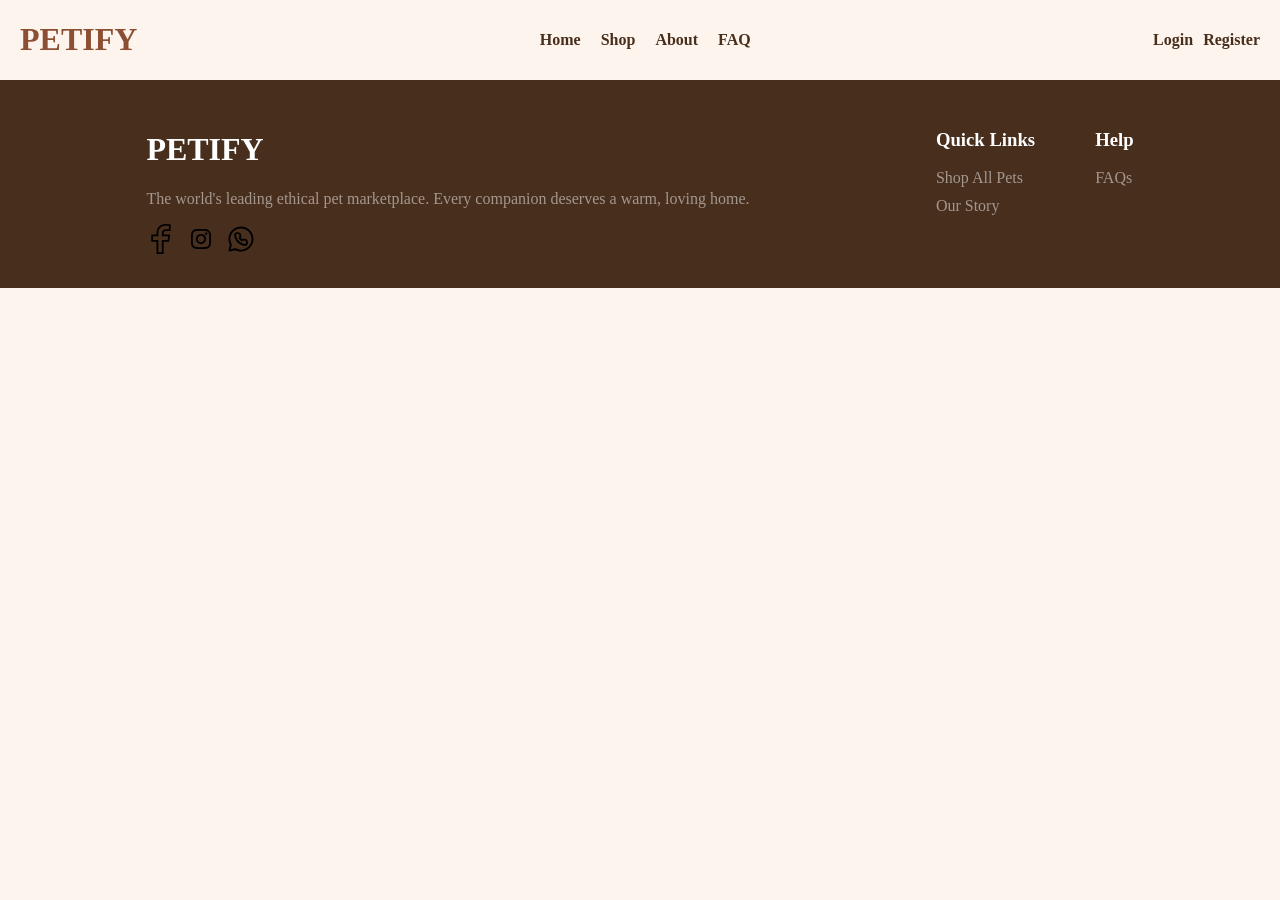
==== HTML/index.html @ a1bbbf60 "First commit" ====
<!DOCTYPE html>
<html lang="en">
<head>
    <meta charset="UTF-8">
    <meta name="viewport" content="width=device-width, initial-scale=1.0">
    <title>Pet World</title>
    <link rel="stylesheet" href="../CSS/style.css"></head>
<body>
        <header>
        <a href=""><h1 class="logo">PETIFY</h1></a>
        <nav class="nav-link">
            <a href="">Home</a>
            <a href="">Shop</a>
            <a href="">About</a>
            <a href="">FAQ</a>
        </nav>
        <nav class="login">
            <a href="">Login</a>
            <a href="">Register</a>
        </nav>
    </header>

    <main>

    </main>

    <footer>
        <div class="right-div">
            <h1>PETIFY</h1>
            <p>
                The world's leading ethical pet marketplace. 
                Every companion deserves a warm, loving home.
            </p>
            <div class="image">
                <a href=""><img src="../assets/facebook-boxed-svgrepo-com.svg" alt=""></a>
            <a href=""><img src="../assets/instagram-svgrepo-com.svg" alt=""></a>
            <a href=""><img src="../assets/whatsapp-svgrepo-com.svg" alt=""></a>
            </div>
        </div>
        <div class="left-div">
            <div>
                <ul>
                    <li><h3>Quick Links</h3></li>
                    <li><a href="">Shop All Pets</a></li>
                    <li><a href="">Our Story</a></li>
                </ul>
            </div>
            <div>
                <ul>
                    <li><h3>Help</h3></li>
                    <li><a href="">FAQs</a></li>
                </ul>
            </div>
        </div>
    </footer>
</body>
</html>
---- CSS/style.css ----
body{
    background-color: #FDF5ED;
    margin: 0;
    color: #482E1D;
    font-family: serif;
}
header{
    display: flex;
    justify-content: space-between;
    background-color: #FDF5ED;
    align-items: center;
    padding: 0 20px;
    position: sticky;
    top: 0;
    z-index: 1000;
}
footer{
    background-color: #482E1D;
    color: #ffffff;
    display: flex;
    justify-content: space-evenly;
    padding: 30px 0;
}
.right-div p{
    color: rgba(255,255,255,0.5);
}
.left-div{
    display: flex;
    justify-content: space-between;
    gap: 20px;
}
.left-div li{
    list-style: none;
    margin-bottom: 10px;
}
.left-div a{
    color: rgba(255,255,255,0.5);
}
.left-div a:hover{
    color: #ffffff;
}
.logo{
    color: #8D4F33;
    font-weight: bold;
}
.nav-link{
    display: flex;
    gap: 20px;
    justify-content: space-between;
    font-weight: bold;
}
.login{
    display: flex;
    gap: 10px;
    justify-content: space-between;
    font-weight: bold;
}
.image{
    display: flex;
    gap: 10px;
}
.image img{
    width:30px;
    height:30px;
}
.image img:hover {
    filter: brightness(0) saturate(100%) invert(32%) sepia(78%) saturate(100%) hue-rotate(200deg);
}
a{
    text-decoration: none;
    color:#482E1D;
    transition: all;
}
a:hover{
    color: #b18910;
    transition: 0.2s;
}
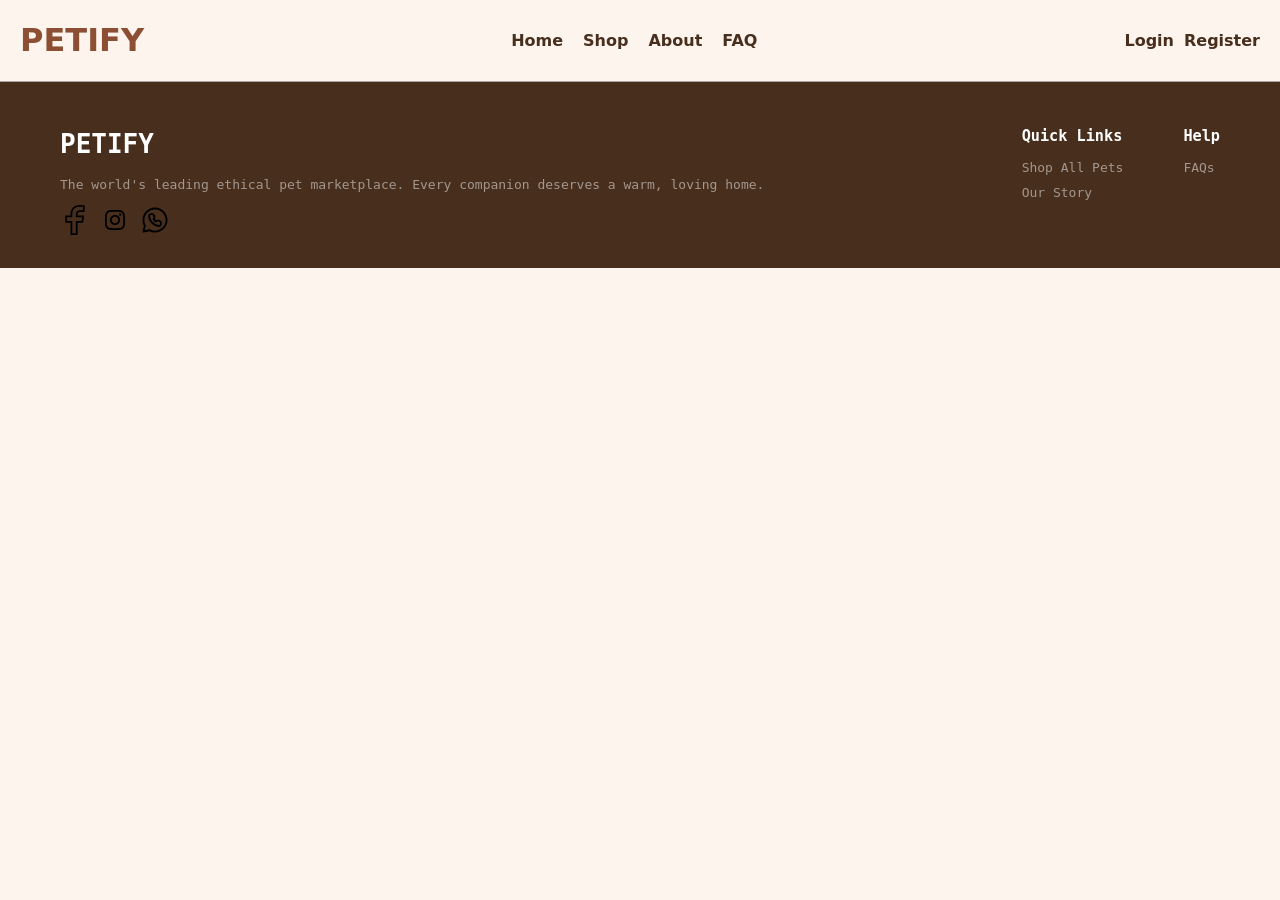
==== commit ff0333c1: "update features" ====
--- a/HTML/index.html
+++ b/HTML/index.html
@@ -3,7 +3,7 @@
 <head>
     <meta charset="UTF-8">
     <meta name="viewport" content="width=device-width, initial-scale=1.0">
-    <title>Pet World</title>
+    <title>PETIFY</title>
     <link rel="stylesheet" href="../CSS/style.css"></head>
 <body>
         <header>
--- a/CSS/style.css
+++ b/CSS/style.css
@@ -2,9 +2,12 @@
     background-color: #FDF5ED;
     margin: 0;
     color: #482E1D;
-    font-family: serif;
+    font-family: monospace;
 }
 header{
+    width: 100%;
+    font-family: system-ui, -apple-system, BlinkMacSystemFont, 'Segoe UI', Roboto, Oxygen, Ubuntu, Cantarell, 'Open Sans', 'Helvetica Neue', sans-serif;
+    box-sizing: border-box;
     display: flex;
     justify-content: space-between;
     background-color: #FDF5ED;
@@ -13,13 +16,16 @@
     position: sticky;
     top: 0;
     z-index: 1000;
+    border-bottom: 1px solid rgb(171, 165, 165);
 }
 footer{
     background-color: #482E1D;
     color: #ffffff;
     display: flex;
-    justify-content: space-evenly;
-    padding: 30px 0;
+    justify-content: space-between;
+    padding: 30px 60px;
+    flex-wrap: wrap;
+    gap: 20px;
 }
 .right-div p{
     color: rgba(255,255,255,0.5);
@@ -75,3 +81,226 @@
     color: #b18910;
     transition: 0.2s;
 }
+.content{
+    padding: 20px;
+    display: flex;
+    justify-content: space-between;
+    gap: 30px;
+    align-items: center;
+}
+.search-bar{
+    border-radius: 15px;
+    border:1px;
+    border-color: #ffffff;
+    padding: 15px 10px;
+    width: 90%;
+    font-size: large;
+}
+.left-content{
+    width: 100%;
+}
+.right-content{
+    width: 100%;
+}
+.right-content p{
+    font-weight: 400;
+    font-size: 30px;
+    font-family: system-ui, -apple-system, BlinkMacSystemFont, 'Segoe UI', Roboto, Oxygen, Ubuntu, Cantarell, 'Open Sans', 'Helvetica Neue', sans-serif;
+}
+.right-content span{
+    font-weight: 700;
+    margin: 20px 0;
+    font-size: 50px;
+}
+.market-place{
+    padding: 20px;
+    display: grid;
+    grid-template-columns: repeat(auto-fit, minmax(250px, 1fr));
+    gap: 50px;
+}
+.box{
+    border-radius: 20px;
+    background-color: #ffffff;
+    padding: 20px 30px;
+    transition: transform 0.5s ease;
+    max-height: 350px;
+}
+.box:hover{
+        box-shadow: 0 4px 10px rgba(0,0,0,0.2);
+        transform: scale(1.01);
+        
+}
+.box:hover img{
+        transform: scale(1.05);
+}
+
+.btn {
+  width: 45px;
+  height: 45px;
+  display: flex;
+  align-items: center;
+  justify-content: center;
+  background: #FDF5ED;
+  border: none;
+  border-radius: 30px;
+  cursor: pointer;
+  color: #482E1D; 
+  transition: transform 0.3s ease, background 0.3s ease;
+ 
+}
+
+.icon {
+  width: 20px;
+  height: 20px;
+
+}
+
+
+.btn:hover {
+  transform: scale(1.1);
+  background: #8D4F33;
+  color: #ffffff;
+}
+
+.box img{
+    border-radius: 10px;
+    width: 100%;
+    height:50%;
+    transition: transform 0.5s ease;
+}
+.name{
+    font-weight: bold;
+    margin-top: 15px;
+    font-size: 20px;
+}
+.pet{
+    text-align: left;
+    display: flex;
+    flex-direction: column;
+    justify-content: center;
+    align-items: right;
+    gap: 20px;
+    
+}
+.both{
+    display: flex;
+    justify-content: space-between;
+    align-items: center;
+    margin-top: 10px;
+}
+.box-cont{
+    margin-top: 10px;
+    display: flex;
+    flex-direction: column;
+    justify-content: center;
+    align-items: left;
+    gap: 5px;
+
+}
+.price{
+    font-weight: bold;
+    color: #8D4F33;
+    font-size: 25px;
+    display: block;
+    
+
+}
+.pet-description{
+    font-weight: 500;
+    font-size: 15px;
+    color: #4a4a47;
+}
+.overlay {
+  position: fixed;       
+  top: 0; left: 0;
+  width: 100%; height: 100%;
+  backdrop-filter: blur(8px); 
+  background-color: rgba(0,0,0,0.3); 
+  display: flex;
+  justify-content: center;
+  align-items: center;
+}
+
+.login-box{
+    display: flex;
+    flex-direction: column;
+    justify-content: center;
+    align-items: center;
+    gap: 20px;
+    background-color: #ffffff;
+    max-width: 600px;
+    padding: 30px;
+    border-radius: 25px;
+}
+.login-box input{
+    padding: 10px;
+    border: #FDF5ED;
+    background-color: #FDF5ED;
+    width: 70%;
+    border-radius: 10px;
+}
+.login-box button{
+    background-color: #8D4F33;
+    color: #FDF5ED;
+    border-radius: 7px;
+    border: 1px;
+    padding: 5px;
+    transition: all 0.3s ease;
+    margin: 10px;
+    width: 70%;
+    cursor: pointer;
+}
+.login-box button:hover{
+    background-color: #ba7025;
+    color: #ffffff;
+    border: 2px;
+}
+
+
+
+.register-box{
+    display: flex;
+    flex-direction: column;
+    justify-content: center;
+    align-items: center;
+    gap: 20px;
+    background-color: #ffffff;
+    max-width: 600px;
+    padding: 50px;
+    border-radius: 25px;
+}
+.register-box input{
+    padding: 10px;
+    width: 70%;
+    border-radius: 5px;
+    border: #FDF5ED;
+    background-color: #FDF5ED;
+}
+.register-box button{
+    background-color: #8D4F33;
+    color: #FDF5ED;
+    border-radius: 7px;
+    border: 1px;
+    padding: 10px 5px;
+    transition: all 0.3s ease;
+    margin: 10px;
+    width: 70%;
+    cursor: pointer;
+}
+.register-box button:hover{
+    background-color: #ba7025;
+    color: #ffffff;
+    border: 2px;
+}
+
+.register-box span{
+    color: #b18910;
+    font-size: 13px;
+}
+.register-box h1{
+    margin: 0;
+    text-align: center;
+}
+.register-title h1{
+    margin-bottom: 5px;
+}
